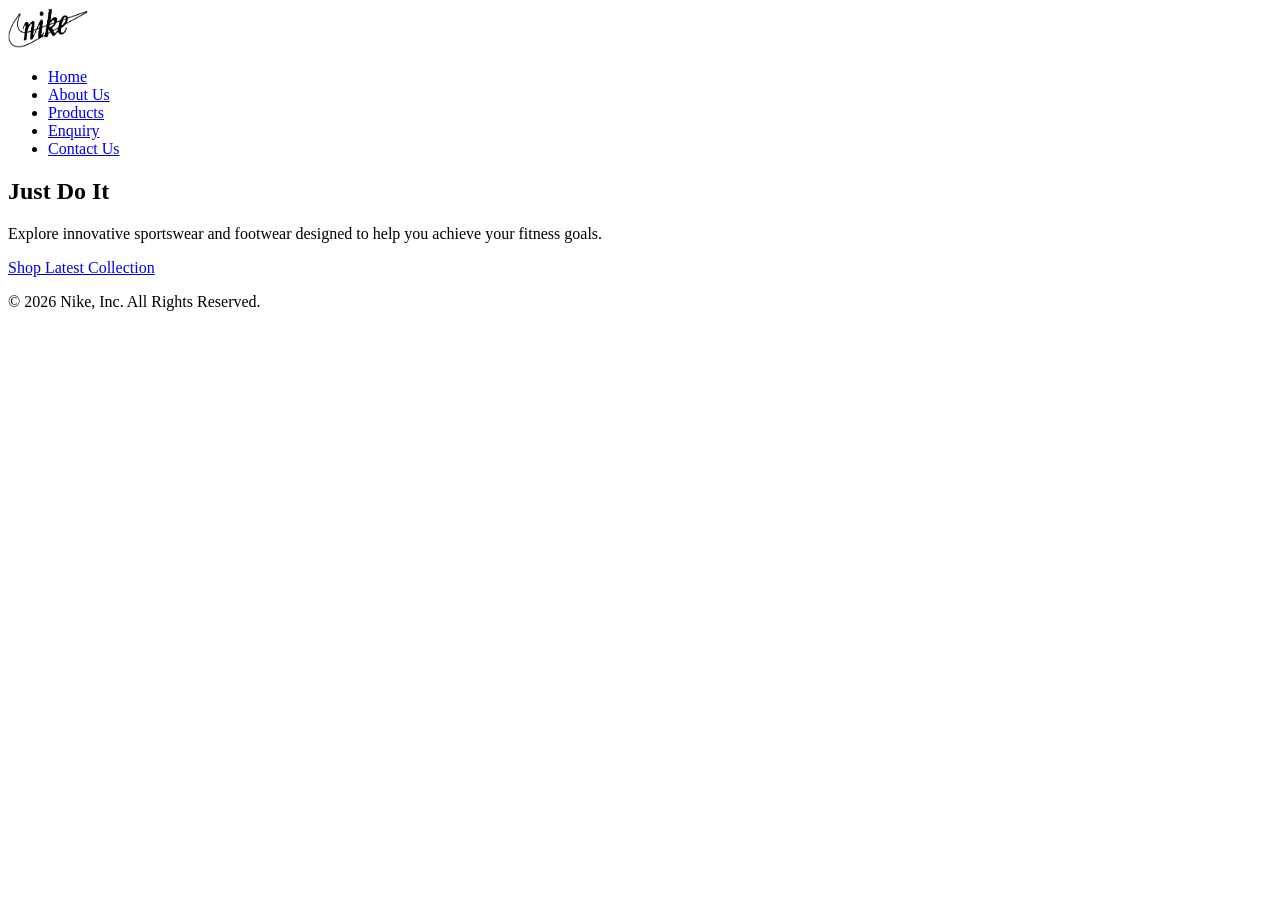
==== index.html @ 1f8e0d17 "Add files via upload" ====
<!DOCTYPE html>
<html lang="en">
<head>
    <meta charset="UTF-8">
    <meta name="viewport" content="width=device-width, initial-scale=1.0">
    <title>Nike | Home</title>
    <link rel="stylesheet" href="css/style.css">
</head>

<body>
    <header>
        <div class="logo-container">
            <img src="logo.png" alt="Nike Swoosh Logo" width="80" height="40">
        </div>
        <nav aria-label="Main Navigation">
            <ul>
                <li><a href="index.html" class="active">Home</a></li>
                <li><a href="about.html">About Us</a></li>
                <li><a href="products.html">Products</a></li>
                <li><a href="enquiry.html">Enquiry</a></li>
                <li><a href="contact.html">Contact Us</a></li>
            </ul>
        </nav>
    </header>

    <main>
        <section class="hero-banner">
            <h1>Just Do It</h1>
            <p>Explore innovative sportswear and footwear designed to help you achieve your fitness goals.</p>
            <a href="products.html" class="cta-button">Shop Latest Collection</a>
        </section>
    </main>

    <footer>
        <p>&copy; 2026 Nike, Inc. All Rights Reserved.</p>
    </footer>
</body>
</html>
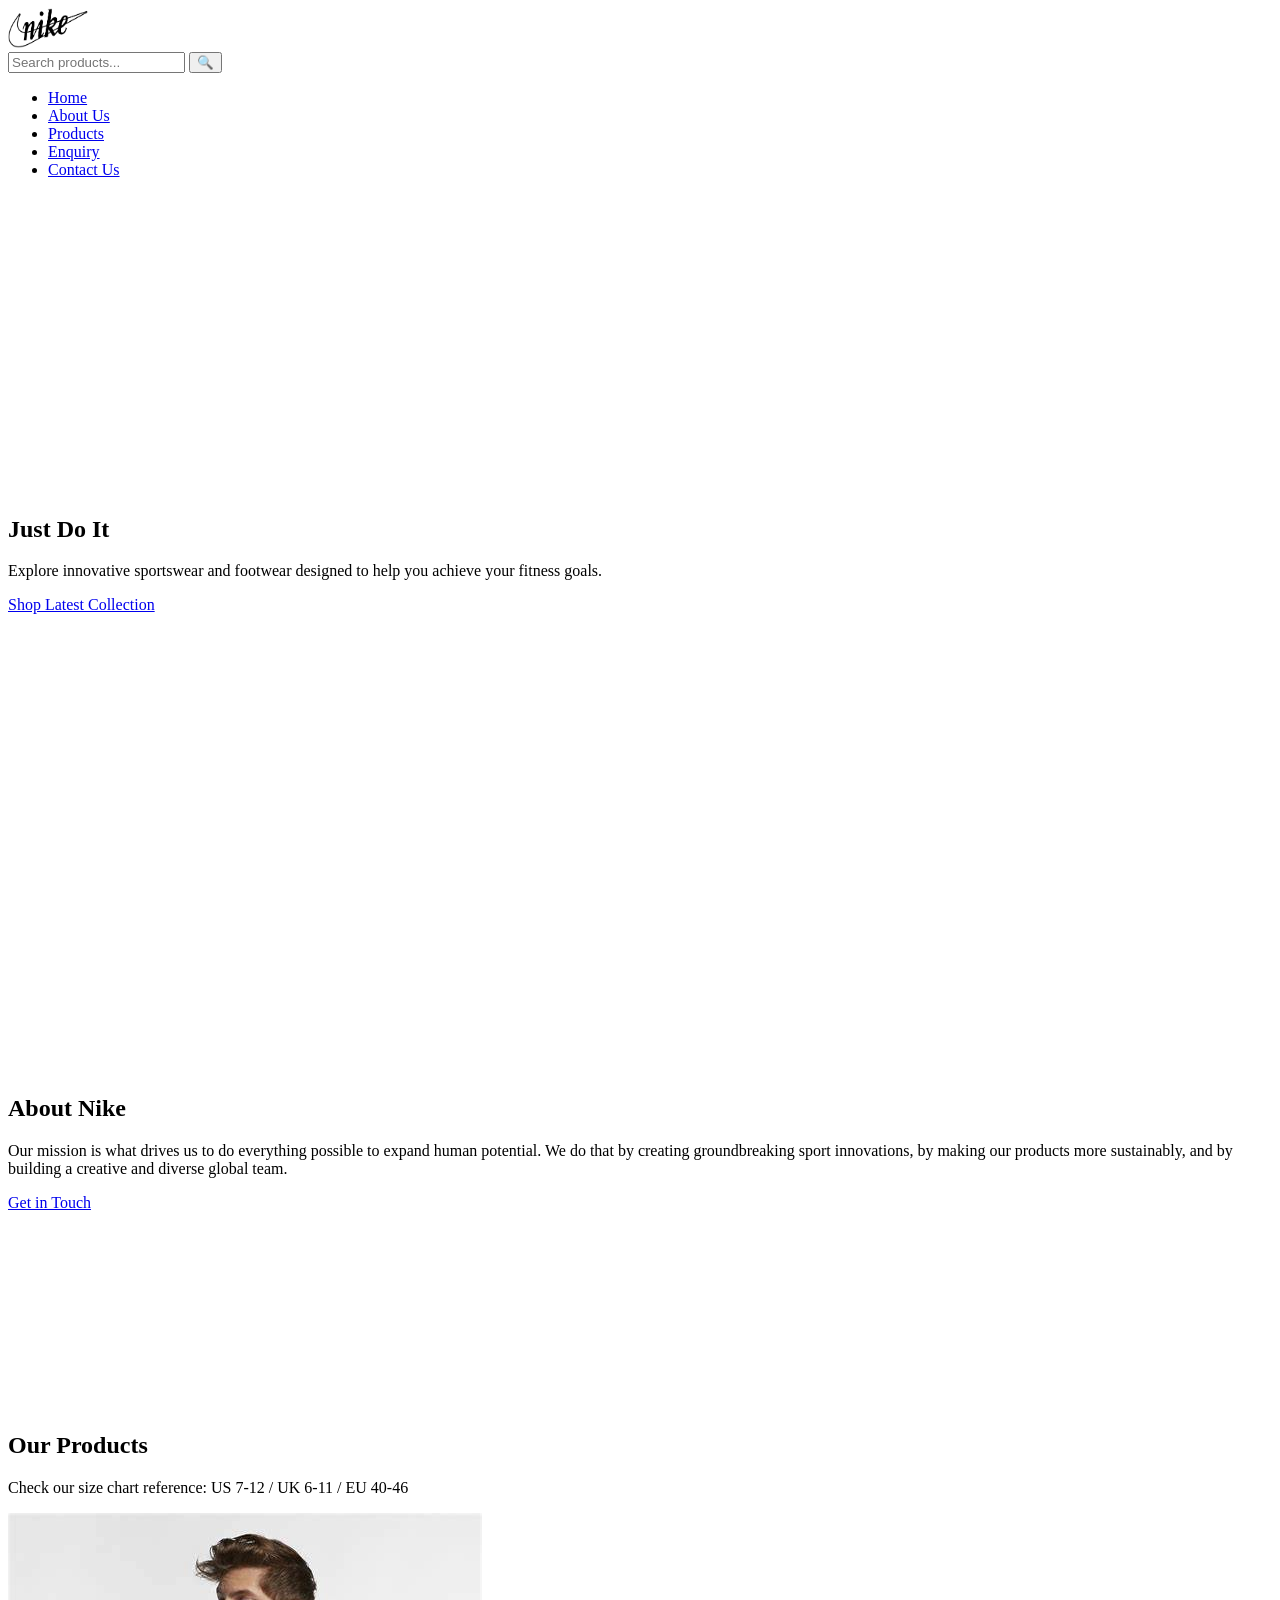
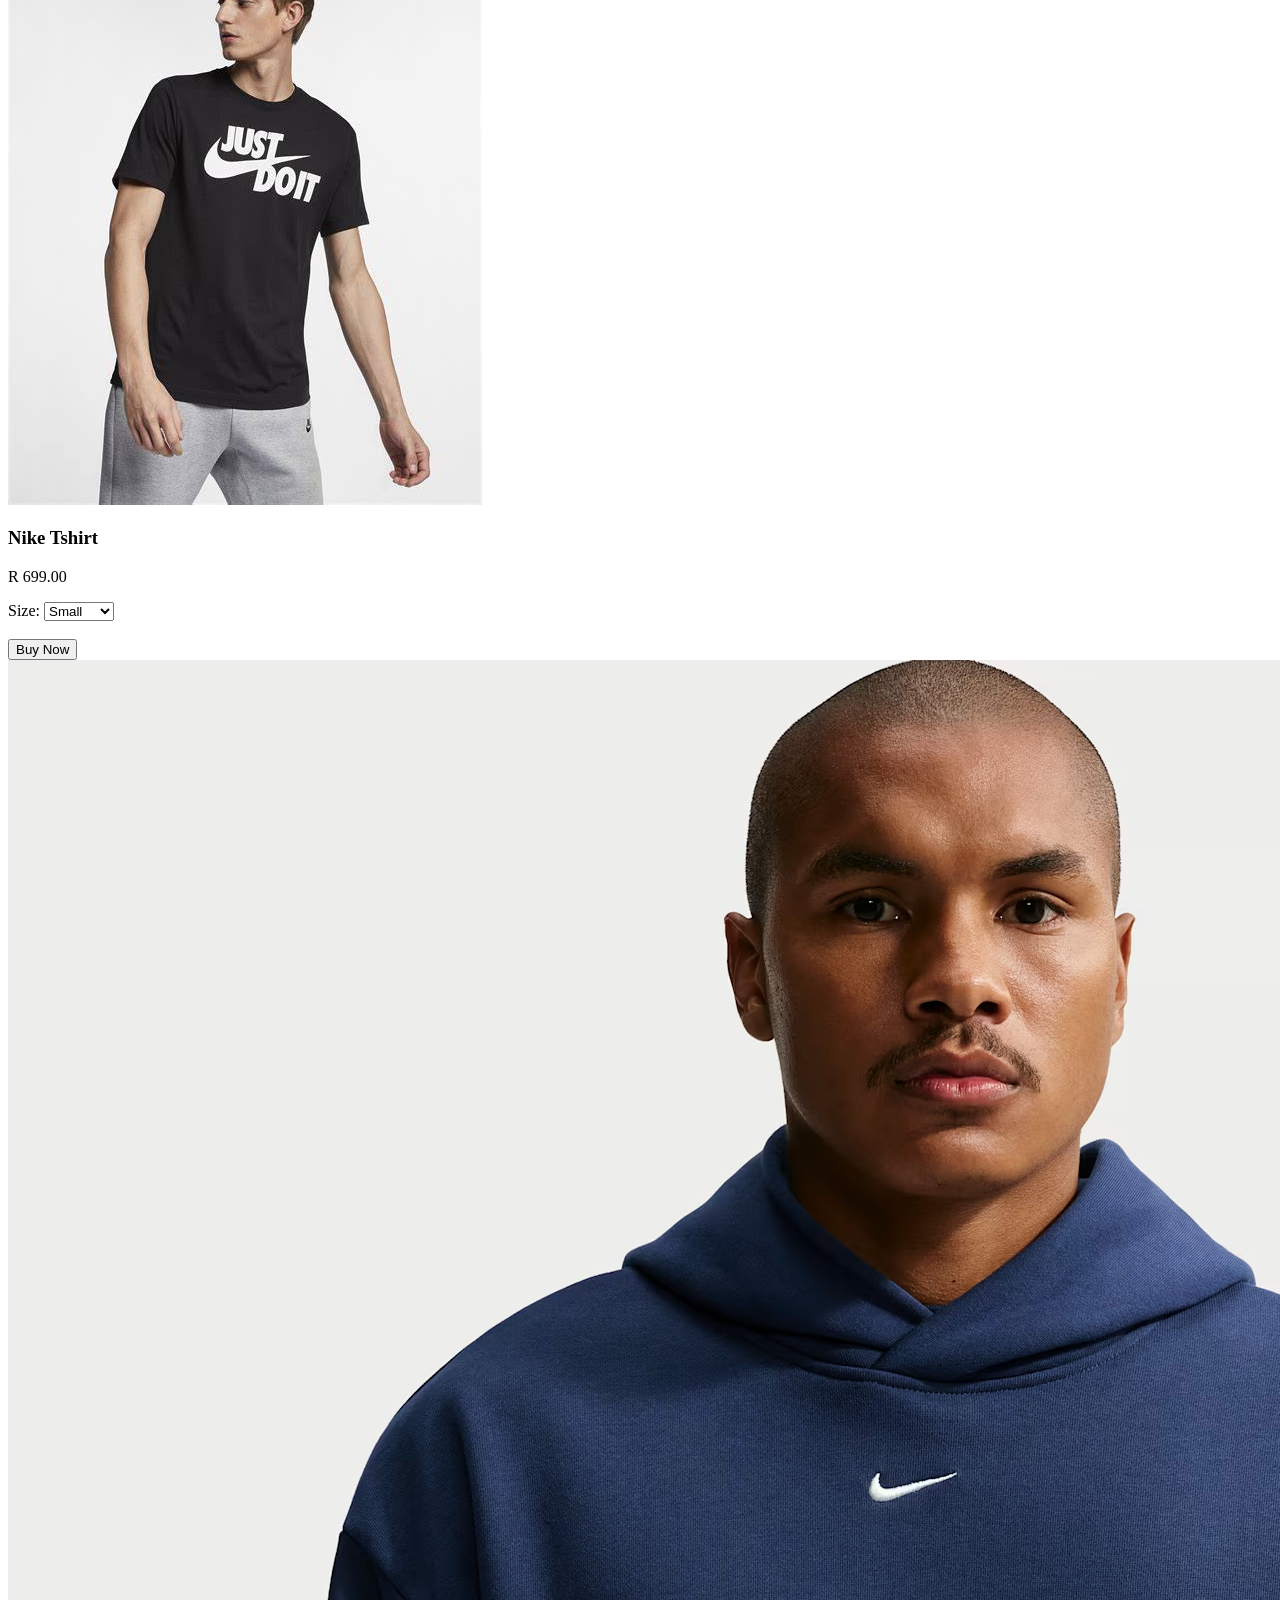
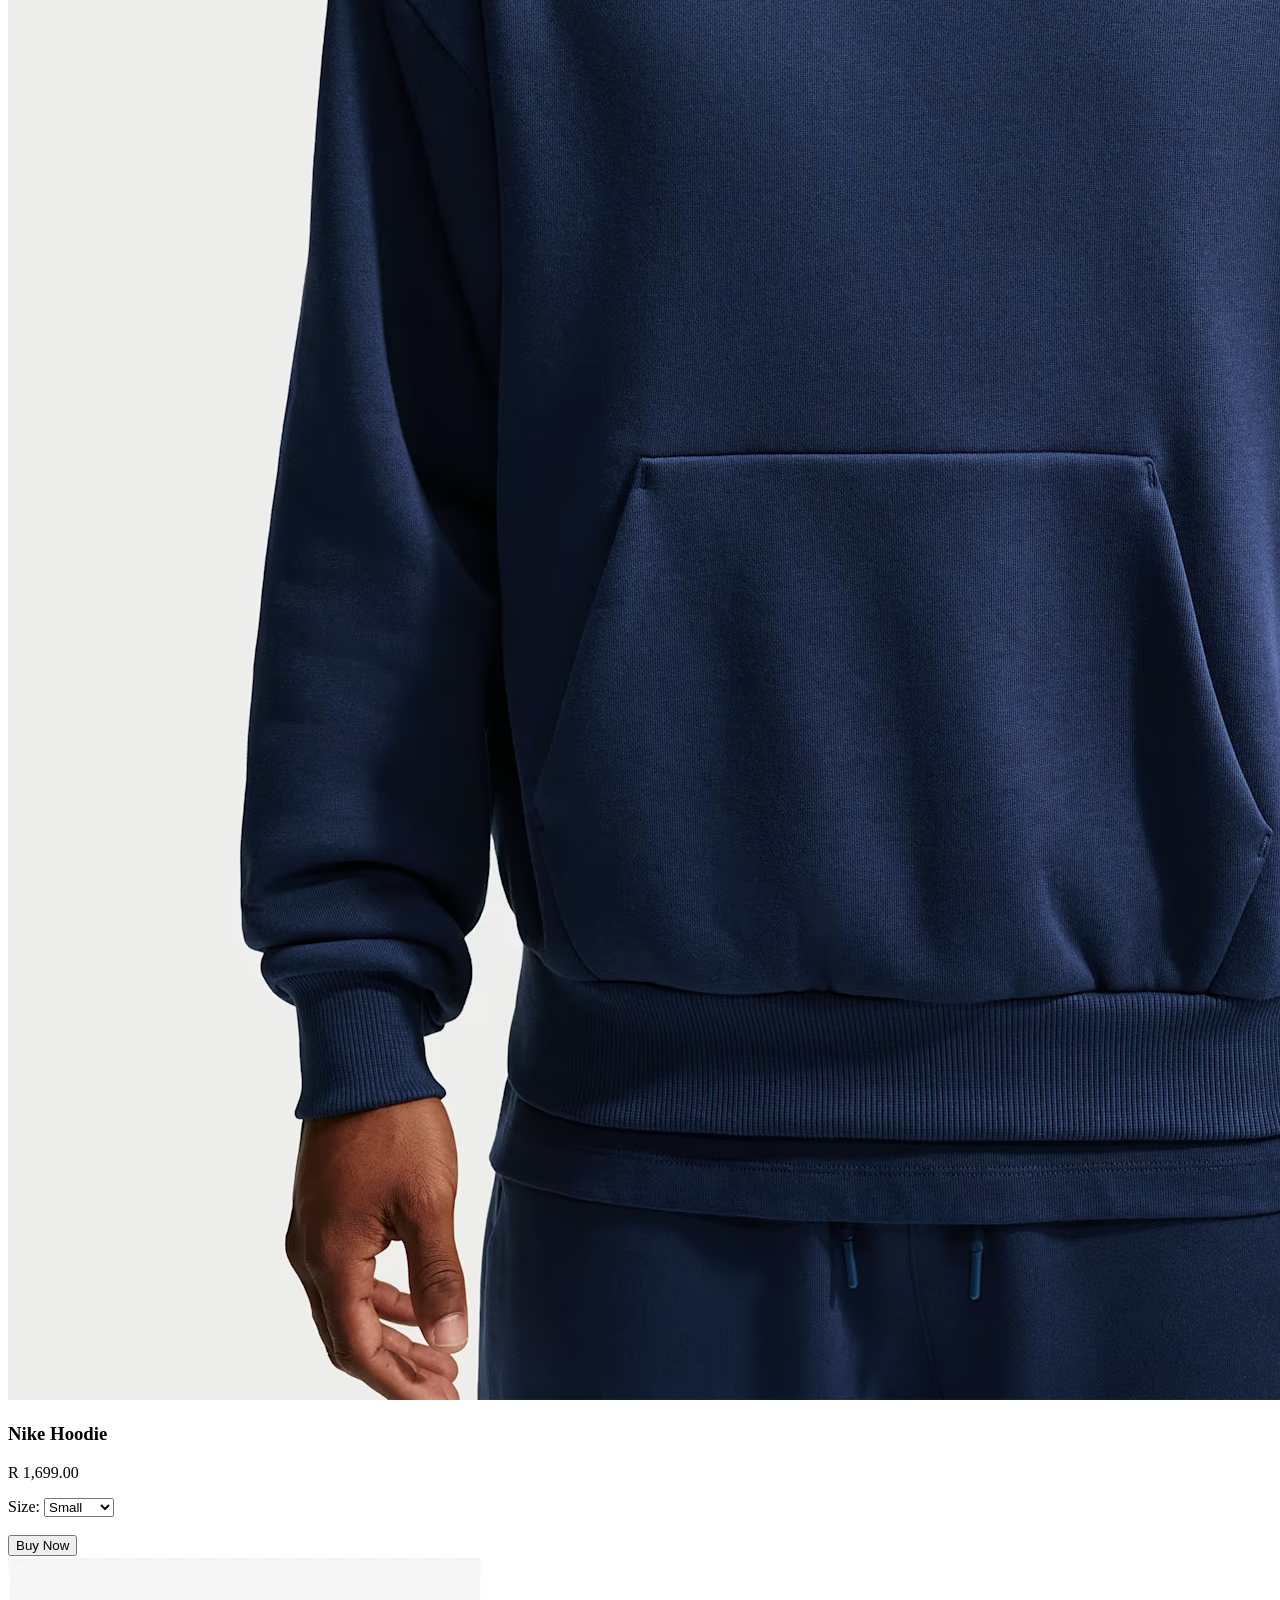
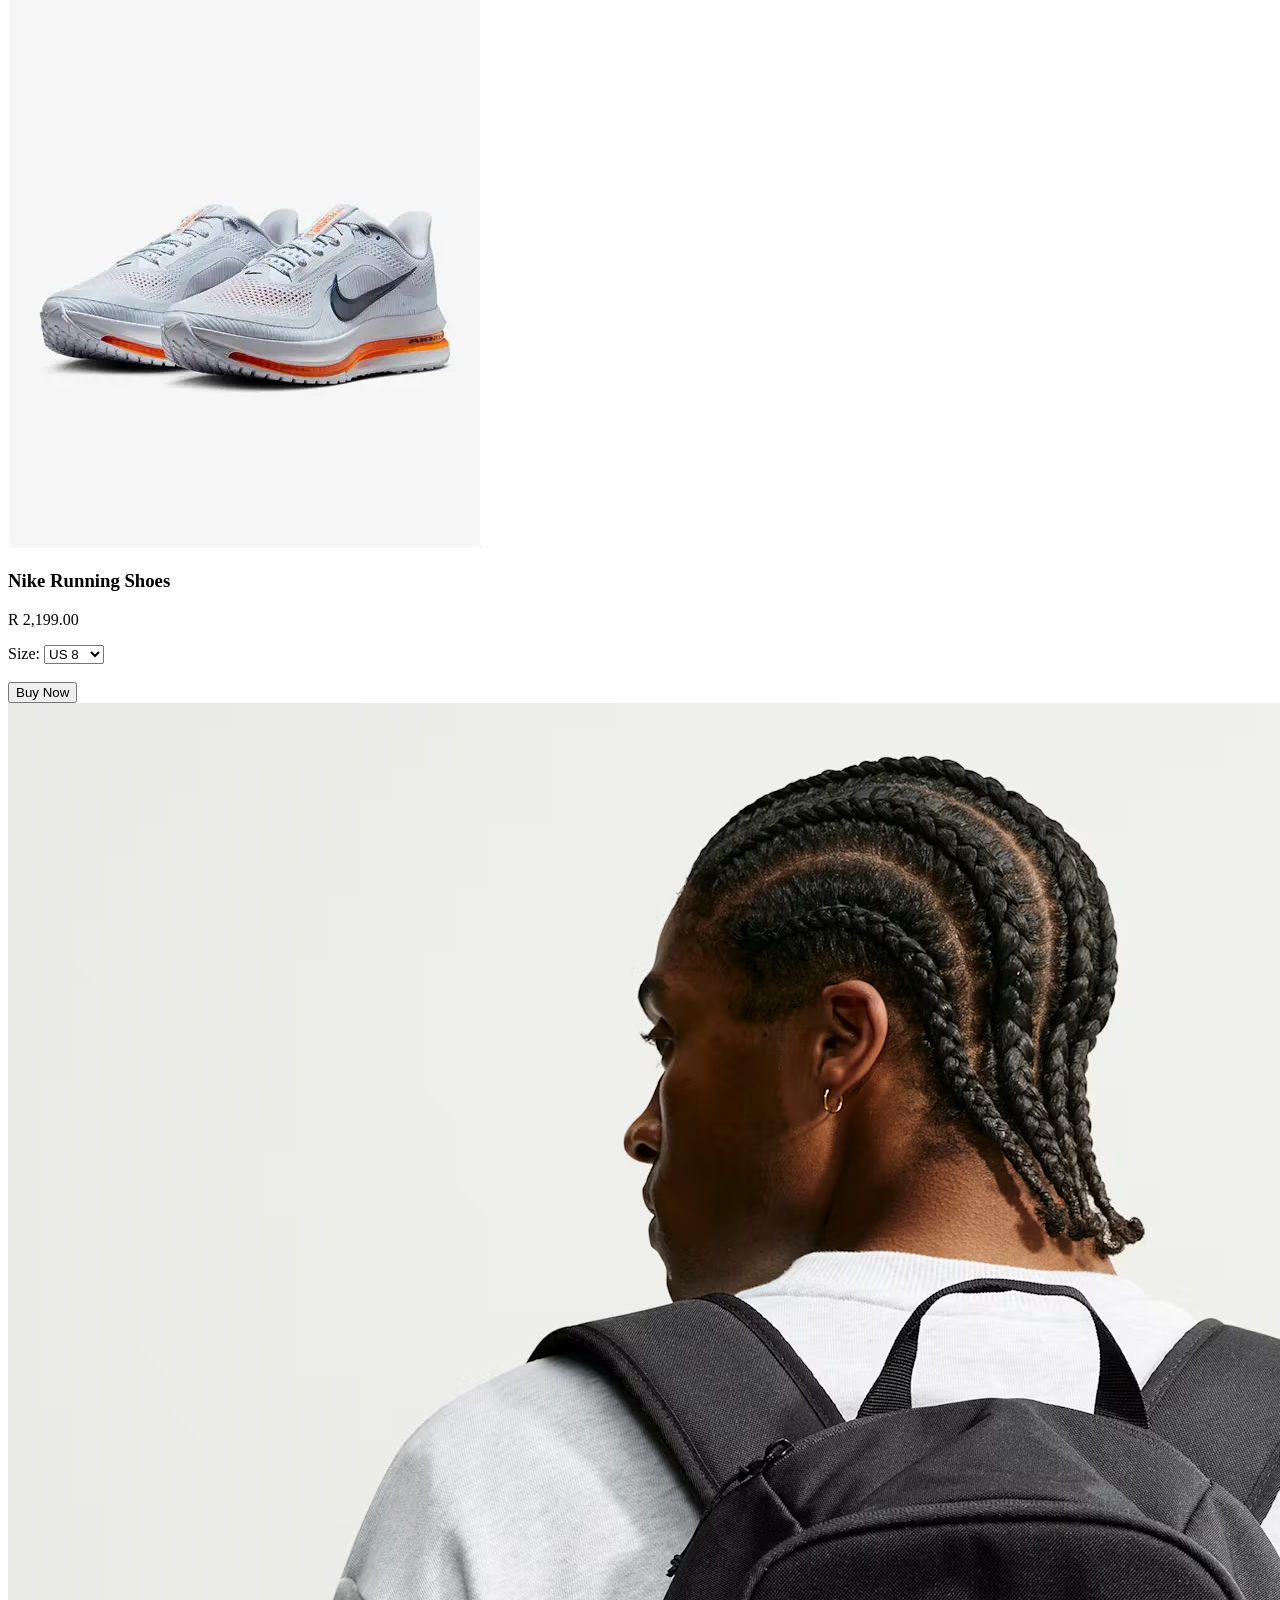
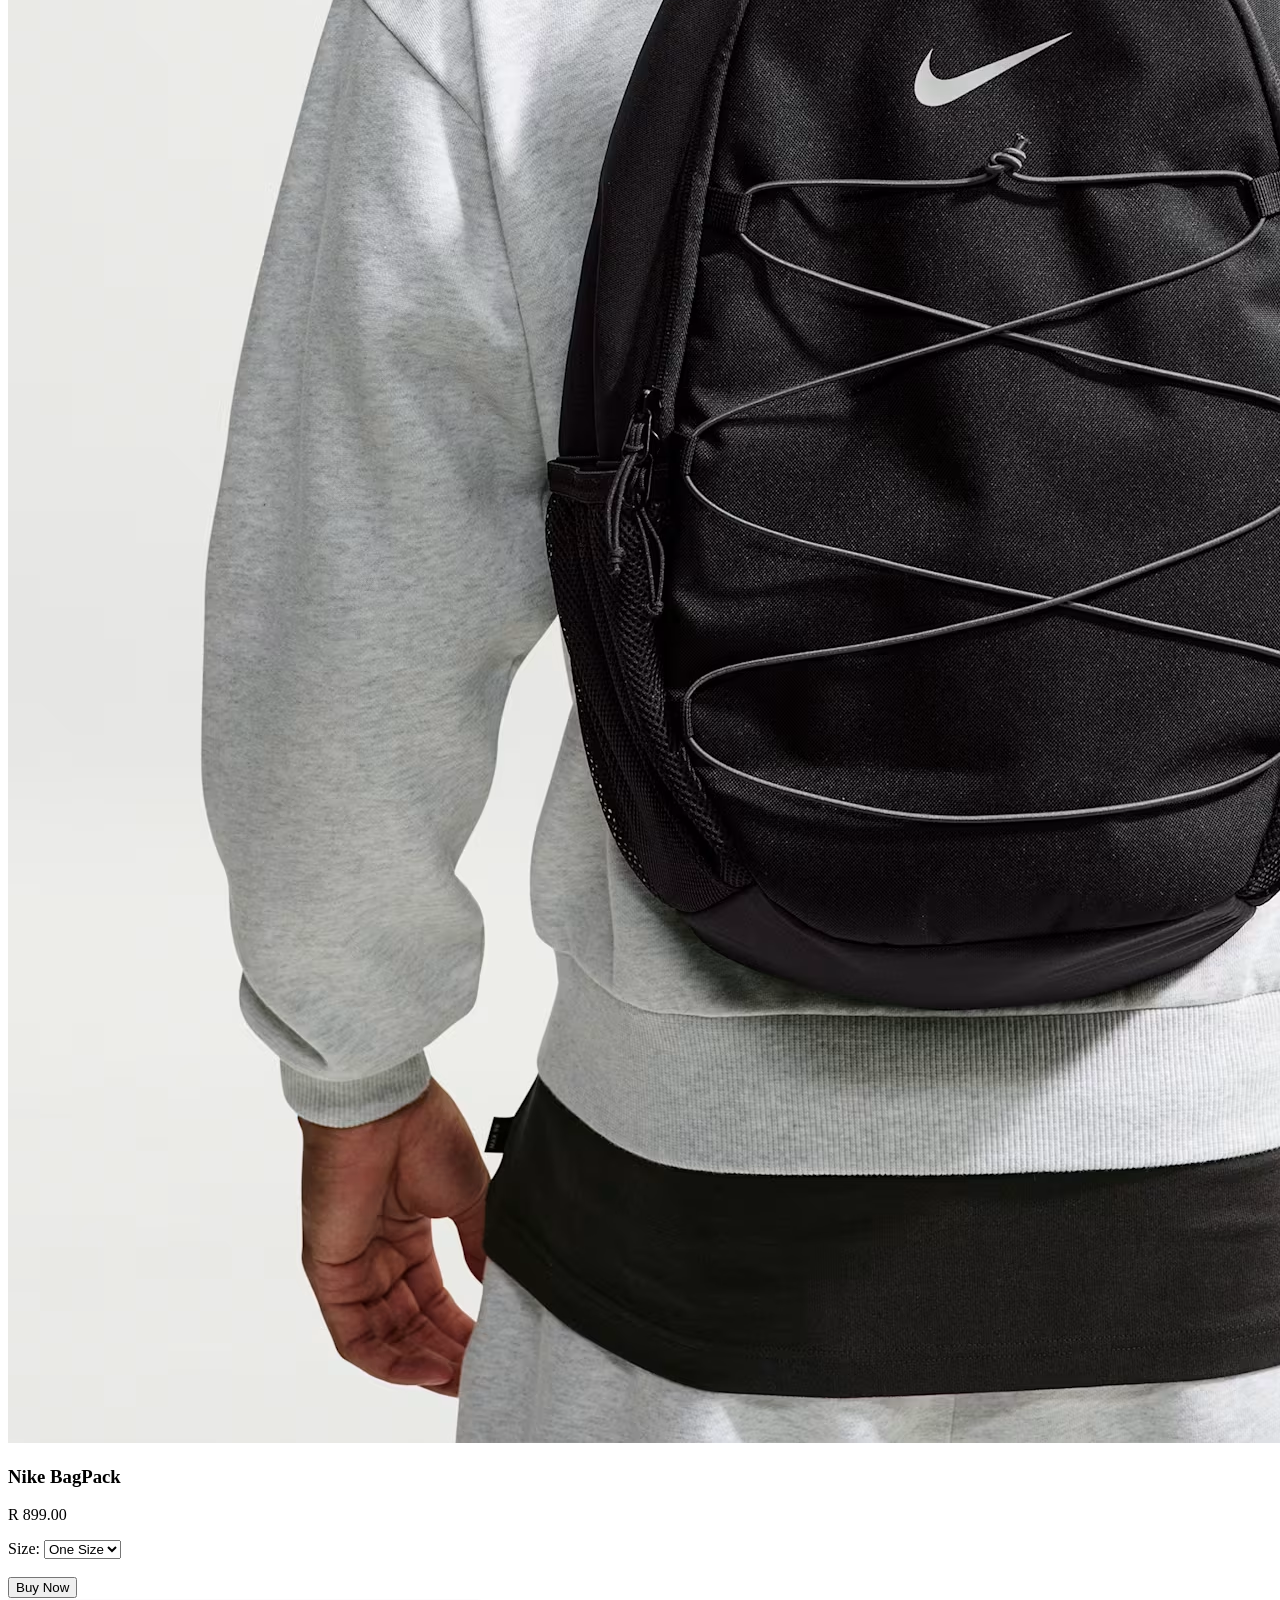
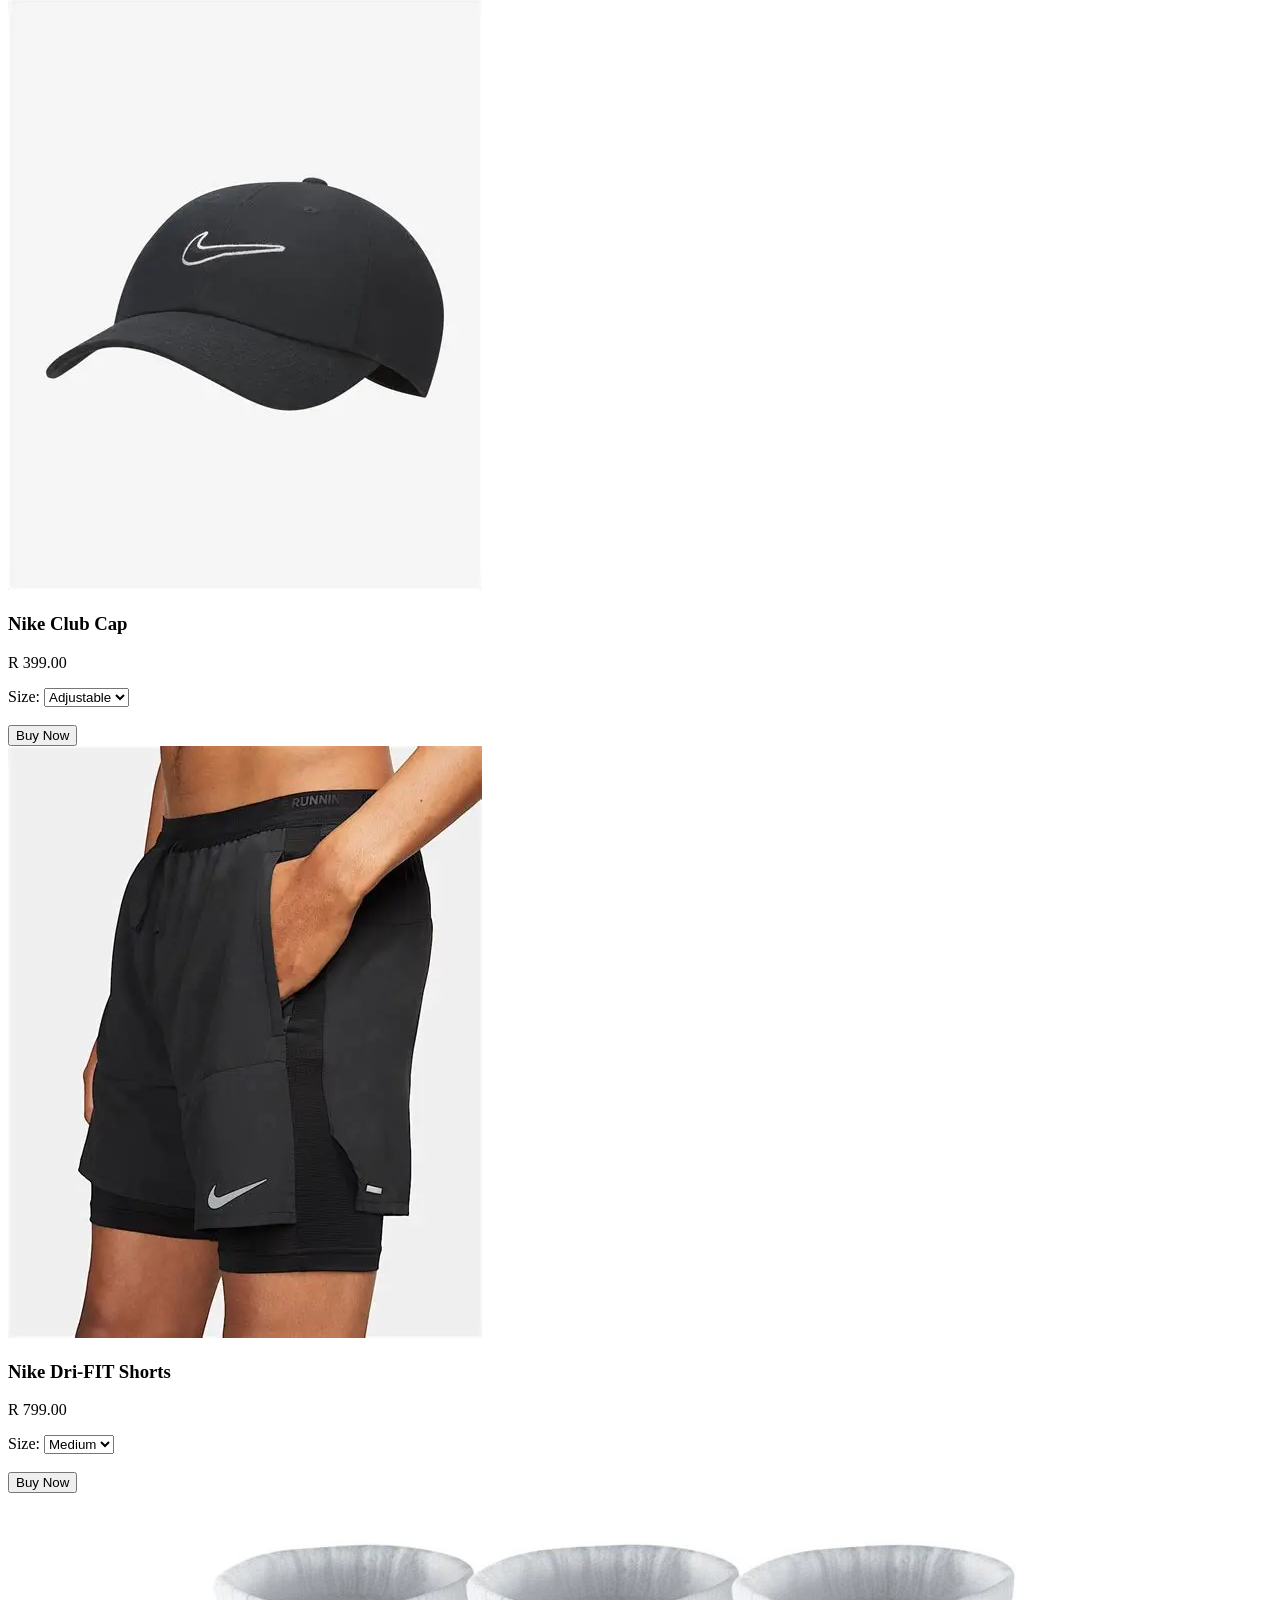
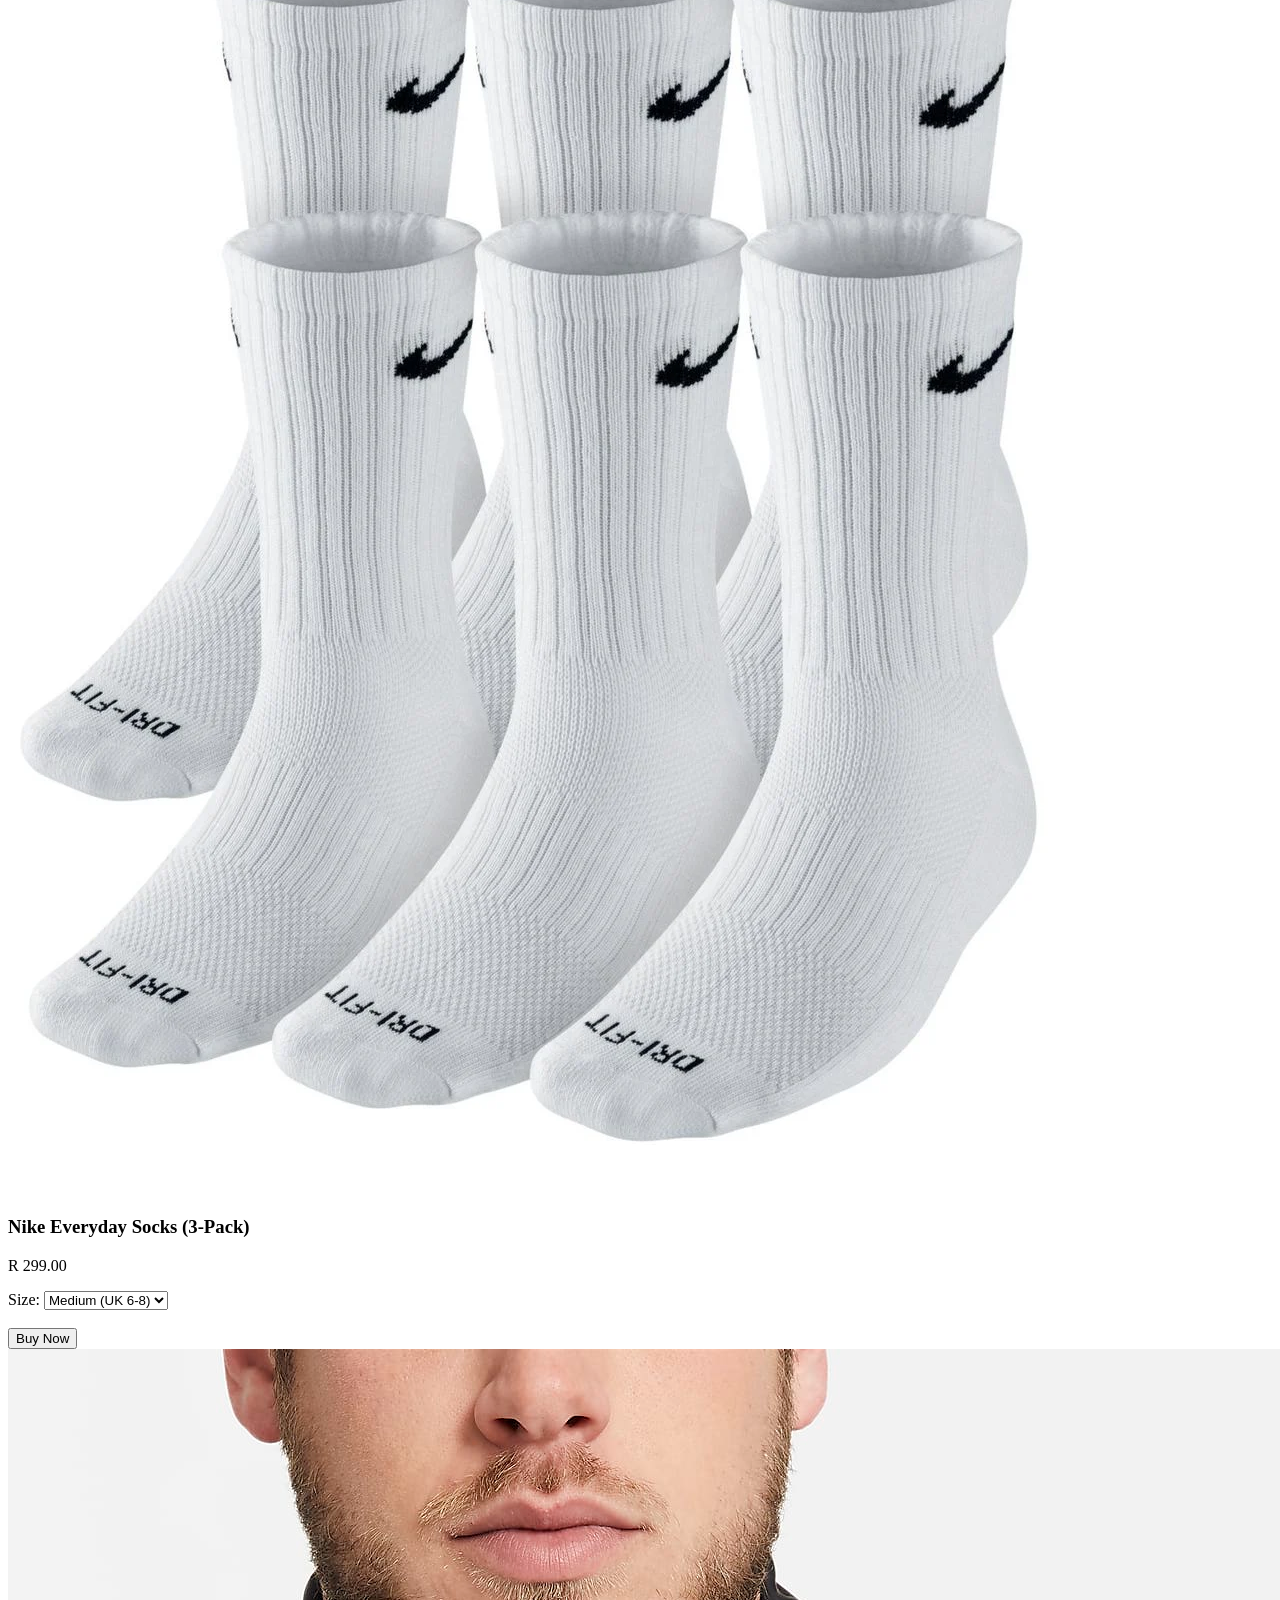
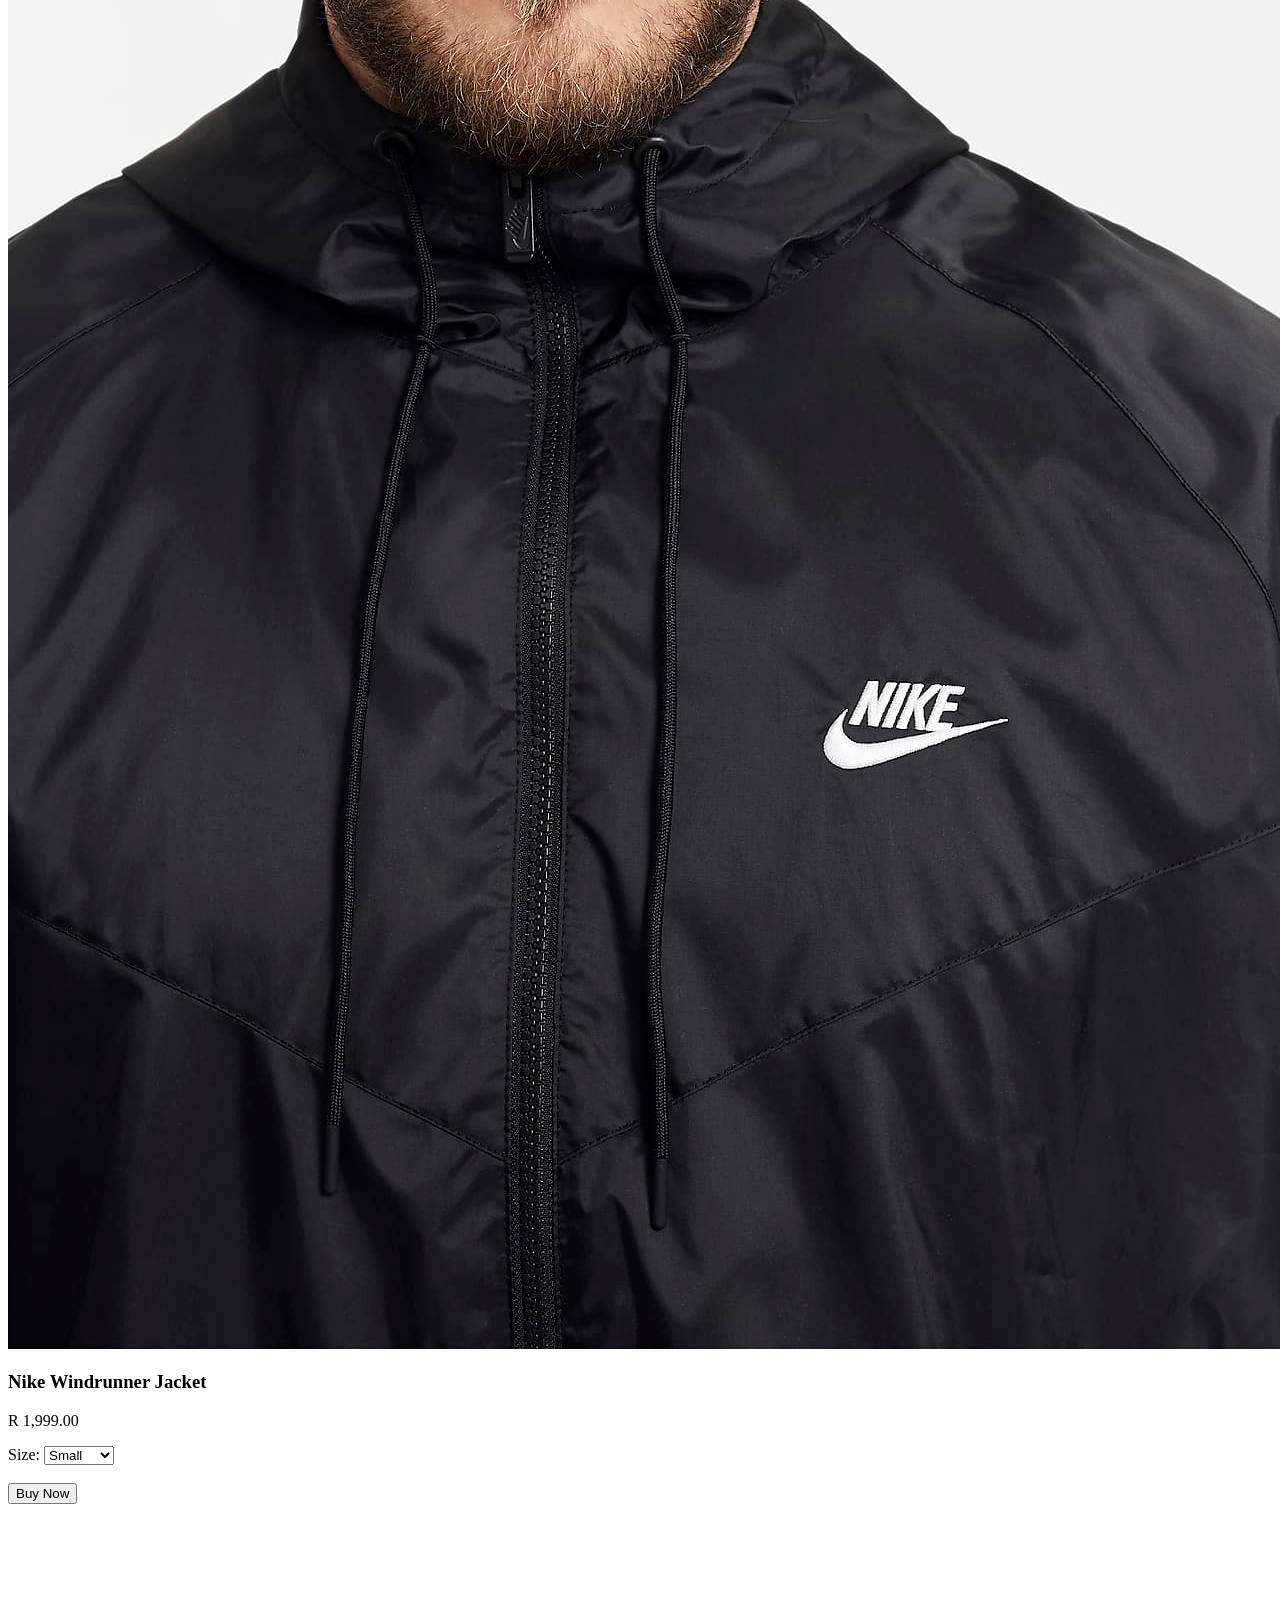
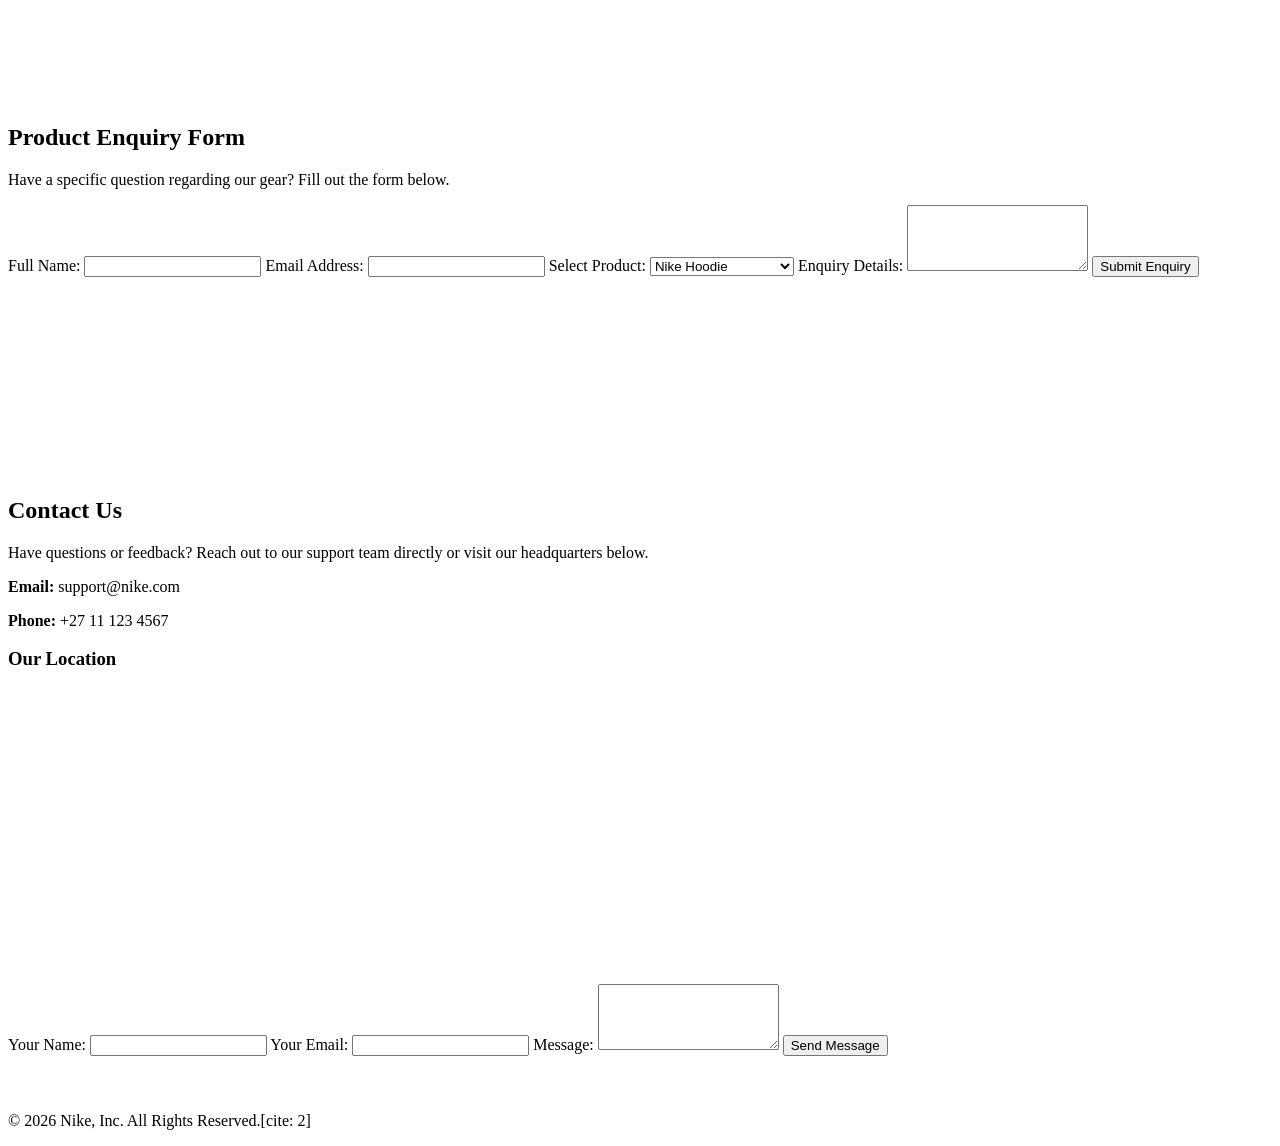
==== commit 0a57c015: "Add files via upload" ====
--- a/index.html
+++ b/index.html
@@ -1,38 +1,275 @@
-<!DOCTYPE html>
-<html lang="en">
-<head>
-    <meta charset="UTF-8">
-    <meta name="viewport" content="width=device-width, initial-scale=1.0">
-    <title>Nike | Home</title>
-    <link rel="stylesheet" href="css/style.css">
-</head>
-
-<body>
-    <header>
-        <div class="logo-container">
-            <img src="logo.png" alt="Nike Swoosh Logo" width="80" height="40">
-        </div>
-        <nav aria-label="Main Navigation">
-            <ul>
-                <li><a href="index.html" class="active">Home</a></li>
-                <li><a href="about.html">About Us</a></li>
-                <li><a href="products.html">Products</a></li>
-                <li><a href="enquiry.html">Enquiry</a></li>
-                <li><a href="contact.html">Contact Us</a></li>
-            </ul>
-        </nav>
-    </header>
-
-    <main>
-        <section class="hero-banner">
-            <h1>Just Do It</h1>
-            <p>Explore innovative sportswear and footwear designed to help you achieve your fitness goals.</p>
-            <a href="products.html" class="cta-button">Shop Latest Collection</a>
-        </section>
-    </main>
-
-    <footer>
-        <p>&copy; 2026 Nike, Inc. All Rights Reserved.</p>
-    </footer>
-</body>
+<!DOCTYPE html>
+<html lang="en">
+<head>
+    <meta charset="UTF-8">
+    <meta name="viewport" content="width=device-width, initial-scale=1.0">
+    <title>Nike | Home</title>
+    <link rel="stylesheet" href="css/style.css">
+    <script>
+        function openCheckout(productName, price) {
+            document.getElementById('catalog-view').style.display = 'none';
+            document.getElementById('checkout-view').style.display = 'block';
+            document.getElementById('success-view').style.display = 'none';
+            document.getElementById('selected-product-title').innerText = "Buying: " + productName + " (" + price + ")";
+        }
+
+        function processOrder(event) {
+            event.preventDefault();
+            const randomId = 'NK-' + Math.floor(100000 + Math.random() * 900000);
+            document.getElementById('generated-order-id').innerText = randomId;
+            document.getElementById('checkout-view').style.display = 'none';
+            document.getElementById('success-view').style.display = 'block';
+        }
+
+        function resetCatalogView() {
+            document.getElementById('success-view').style.display = 'none';
+            document.getElementById('catalog-view').style.display = 'block';
+        }
+
+        // Live Product Search Filter
+        function filterProducts(event) {
+            const query = event.target.value.toLowerCase().trim();
+            const items = document.querySelectorAll('.product-item');
+            items.forEach(item => {
+                const name = item.getAttribute('data-name');
+                if (name.includes(query)) {
+                    item.style.display = 'block';
+                } else {
+                    item.style.display = 'none';
+                }
+            });
+        }
+    </script>
+</head>
+<body>
+    <header>
+        <div class="logo-container">
+            <a href="#home"><img src="logo.png" alt="Nike Swoosh Logo" width="80" height="40"></a>
+        </div>
+        
+        <!-- Search Bar -->
+        <div class="search-container">
+            <input type="text" id="live-search" placeholder="Search products..." oninput="filterProducts(event)">
+            <button type="button">🔍</button>
+        </div>
+
+        <nav aria-label="Main Navigation">
+            <ul>
+                <li><a href="#home" class="active">Home</a></li>
+                <li><a href="#about">About Us</a></li>
+                <li><a href="#products">Products</a></li>
+                <li><a href="#enquiry">Enquiry</a></li>
+                <li><a href="#contact">Contact Us</a></li>
+            </ul>
+        </nav>
+    </header>
+
+    <main>
+        <!-- 1. HOME / HERO SECTION -->
+        <section id="home" class="page-section" style="min-height: 80vh; display: flex; flex-direction: column; justify-content: center;">
+            <div class="hero-banner">
+                <h1>Just Do It</h1>
+                <p>Explore innovative sportswear and footwear designed to help you achieve your fitness goals.</p>
+                <a href="#products" class="cta-button">Shop Latest Collection</a>
+            </div>
+        </section>
+
+        <hr style="margin: 60px 0; border: none; border-top: 1px solid var(--border-color);">
+
+        <!-- 2. ABOUT US SECTION -->
+        <section id="about" class="page-section" style="padding: 40px 0;">
+            <div class="about-content">
+                <h1>About Nike</h1>
+                <p class="section-desc">Our mission is what drives us to do everything possible to expand human potential. We do that by creating groundbreaking sport innovations, by making our products more sustainably, and by building a creative and diverse global team.</p>
+                <a href="#contact" class="cta-button">Get in Touch</a>
+            </div>
+        </section>
+
+        <hr style="margin: 60px 0; border: none; border-top: 1px solid var(--border-color);">
+
+        <!-- 3. PRODUCTS & CHECKOUT SECTION -->
+        <section id="products" class="page-section" style="padding: 40px 0;">
+            <!-- Product Catalog View -->
+            <div id="catalog-view">
+                <h1>Our Products</h1>
+                <p class="section-desc">Check our size chart reference: US 7-12 / UK 6-11 / EU 40-46</p>
+                
+                <div class="product-grid">
+                    <!-- Product 1 -->
+                    <article class="product-item" data-name="nike tshirt">
+                        <img src="tshirt.png" alt="Nike Tshirt">
+                        <h3>Nike Tshirt</h3>
+                        <p>R 699.00</p>
+                        <label>Size: <select><option>Small</option><option>Medium</option><option>Large</option></select></label><br><br>
+                        <button class="cta-button" onclick="openCheckout('Nike Tshirt', 'R 699.00')">Buy Now</button>
+                    </article>
+
+                    <!-- Product 2 -->
+                    <article class="product-item" data-name="nike hoodie">
+                        <img src="hoodie.png" alt="Nike Hoodie">
+                        <h3>Nike Hoodie</h3>
+                        <p>R 1,699.00</p>
+                        <label>Size: <select><option>Small</option><option>Medium</option><option>Large</option></select></label><br><br>
+                        <button class="cta-button" onclick="openCheckout('Nike Hoodie', 'R 1,699.00')">Buy Now</button>
+                    </article>
+
+                    <!-- Product 3 -->
+                    <article class="product-item" data-name="nike running shoes">
+                        <img src="running.png" alt="Nike Running Shoes">
+                        <h3>Nike Running Shoes</h3>
+                        <p>R 2,199.00</p>
+                        <label>Size: <select><option>US 8</option><option>US 9</option><option>US 10</option></select></label><br><br>
+                        <button class="cta-button" onclick="openCheckout('Nike Running Shoes', 'R 2,199.00')">Buy Now</button>
+                    </article>
+
+                    <!-- Product 4 -->
+                    <article class="product-item" data-name="nike backpack">
+                        <img src="bag.png" alt="Nike BagPack">
+                        <h3>Nike BagPack</h3>
+                        <p>R 899.00</p>
+                        <label>Size: <select><option>One Size</option></select></label><br><br>
+                        <button class="cta-button" onclick="openCheckout('Nike BagPack', 'R 899.00')">Buy Now</button>
+                    </article>
+
+                    <!-- Product 5 -->
+                    <article class="product-item" data-name="nike club cap">
+                        <img src="cap.png" alt="Nike Cap">
+                        <h3>Nike Club Cap</h3>
+                        <p>R 399.00</p>
+                        <label>Size: <select><option>Adjustable</option></select></label><br><br>
+                        <button class="cta-button" onclick="openCheckout('Nike Club Cap', 'R 399.00')">Buy Now</button>
+                    </article>
+
+                    <!-- Product 6 -->
+                    <article class="product-item" data-name="nike dri-fit shorts">
+                        <img src="shorts.png" alt="Nike Shorts">
+                        <h3>Nike Dri-FIT Shorts</h3>
+                        <p>R 799.00</p>
+                        <label>Size: <select><option>Medium</option><option>Large</option></select></label><br><br>
+                        <button class="cta-button" onclick="openCheckout('Nike Dri-FIT Shorts', 'R 799.00')">Buy Now</button>
+                    </article>
+
+                    <!-- Product 7 -->
+                    <article class="product-item" data-name="nike everyday socks">
+                        <img src="socks.png" alt="Nike Socks">
+                        <h3>Nike Everyday Socks (3-Pack)</h3>
+                        <p>R 299.00</p>
+                        <label>Size: <select><option>Medium (UK 6-8)</option><option>Large (UK 9-11)</option></select></label><br><br>
+                        <button class="cta-button" onclick="openCheckout('Nike Everyday Socks', 'R 299.00')">Buy Now</button>
+                    </article>
+
+                    <!-- Product 8 -->
+                    <article class="product-item" data-name="nike windrunner jacket">
+                        <img src="jacket.png" alt="Nike Jacket">
+                        <h3>Nike Windrunner Jacket</h3>
+                        <p>R 1,999.00</p>
+                        <label>Size: <select><option>Small</option><option>Medium</option><option>Large</option></select></label><br><br>
+                        <button class="cta-button" onclick="openCheckout('Nike Windrunner Jacket', 'R 1,999.00')">Buy Now</button>
+                    </article>
+                </div>
+            </div>
+
+            <!-- Checkout View -->
+            <div id="checkout-view" style="display: none;">
+                <h2 id="selected-product-title" style="margin-bottom: 10px;"></h2>
+                <h3 style="margin-bottom: 20px;">Enter Shipping Address</h3>
+                <form onsubmit="processOrder(event)">
+                    <label>Full Name:<input type="text" required></label>
+                    <label>Street Address:<input type="text" required></label>
+                    <label>City / Suburb:<input type="text" required></label>
+                    <label>Postal Code:<input type="text" required></label>
+                    <button type="submit" class="cta-button">Place Order</button>
+                </form>
+            </div>
+
+            <!-- Success View -->
+            <div id="success-view" style="display: none; text-align: center; padding: 40px 0;">
+                <h2>Congratulations! Your order has been placed successfully.</h2>
+                <p style="margin: 20px 0;">Your unique Order ID is: <strong id="generated-order-id" style="color: var(--accent-color); font-size: 1.2em;"></strong></p>
+                <button class="cta-button" onclick="resetCatalogView()">Back to Products</button>
+            </div>
+        </section>
+
+        <hr style="margin: 60px 0; border: none; border-top: 1px solid var(--border-color);">
+
+        <!-- 4. ENQUIRY SECTION -->
+        <section id="enquiry" class="page-section" style="padding: 40px 0;">
+            <div class="form-section">
+                <h1>Product Enquiry Form</h1>
+                <p class="section-desc">Have a specific question regarding our gear? Fill out the form below.</p>
+                <form action="#" method="POST" onsubmit="alert('Enquiry submitted successfully!');">
+                    <label for="name">Full Name:</label>
+                    <input type="text" id="name" name="name" required>
+
+                    <label for="email">Email Address:</label>
+                    <input type="email" id="email" name="email" required>
+
+                    <label for="product-select">Select Product:</label>
+                    <select id="product-select" name="product">
+                        <option value="hoodie">Nike Hoodie</option>
+                        <option value="bagpack">Nike BagPack</option>
+                        <option value="shoes">Nike Running Shoes</option>
+                        <option value="tshirt">Nike Tshirt</option>
+                    </select>
+
+                    <label for="message">Enquiry Details:</label>
+                    <textarea id="message" name="message" rows="4" required></textarea>
+
+                    <button type="submit" class="cta-button">Submit Enquiry</button>
+                </form>
+            </div>
+        </section>
+
+        <hr style="margin: 60px 0; border: none; border-top: 1px solid var(--border-color);">
+
+        <!-- 5. CONTACT US SECTION -->
+        <section id="contact" class="page-section" style="padding: 40px 0;">
+            <div class="contact-section">
+                <h1>Contact Us</h1>
+                <p class="section-desc">Have questions or feedback? Reach out to our support team directly or visit our headquarters below.</p>
+                
+                <div class="contact-details">
+                    <p><strong>Email:</strong> support@nike.com</p>
+                    <p><strong>Phone:</strong> +27 11 123 4567</p>
+                </div>
+
+                <div class="map-container">
+                    <h3 style="margin-bottom: 10px;">Our Location</h3>
+                    <iframe 
+                        src="https://www.google.com/maps/embed?pb=!1m18!1m12!1m3!1d3580.3705035222045!2d28.047305!3d-26.107567!2m3!1f0!2f0!3f0!3m2!1i1024!2i768!4f13.1!3m3!1m2!1s0x0%3A0x0!2zMjbCsDA2JzI3LjMiUyAyOMKwMDInNTAuMyJF!5e0!3m2!1sen!2sza!4v1620000000000!5m2!1sen!2sza" 
+                        width="100%" 
+                        height="300" 
+                        style="border:0; border-radius: 8px;" 
+                        allowfullscreen="" 
+                        loading="lazy">
+                    </iframe>
+                </div>
+
+                <form action="#" method="POST" onsubmit="alert('Message sent successfully! We will get back to you soon.');">
+                    <label for="contact-name">Your Name:</label>
+                    <input type="text" id="contact-name" name="name" required>
+
+                    <label for="contact-email">Your Email:</label>
+                    <input type="email" id="contact-email" name="email" required>
+
+                    <label for="contact-msg">Message:</label>
+                    <textarea id="contact-msg" name="message" rows="4" required></textarea>
+
+                    <button type="submit" class="cta-button">Send Message</button>
+                </form>
+            </div>
+        </section>
+    </main>
+
+    <footer>
+        <p>&copy; 2026 Nike, Inc. All Rights Reserved.[cite: 2]</p>
+    </footer>
+
+    <!-- Smooth Scrolling CSS Adjustment -->
+    <style>
+        html {
+            scroll-behavior: smooth;
+        }
+    </style>
+</body>
 </html>
